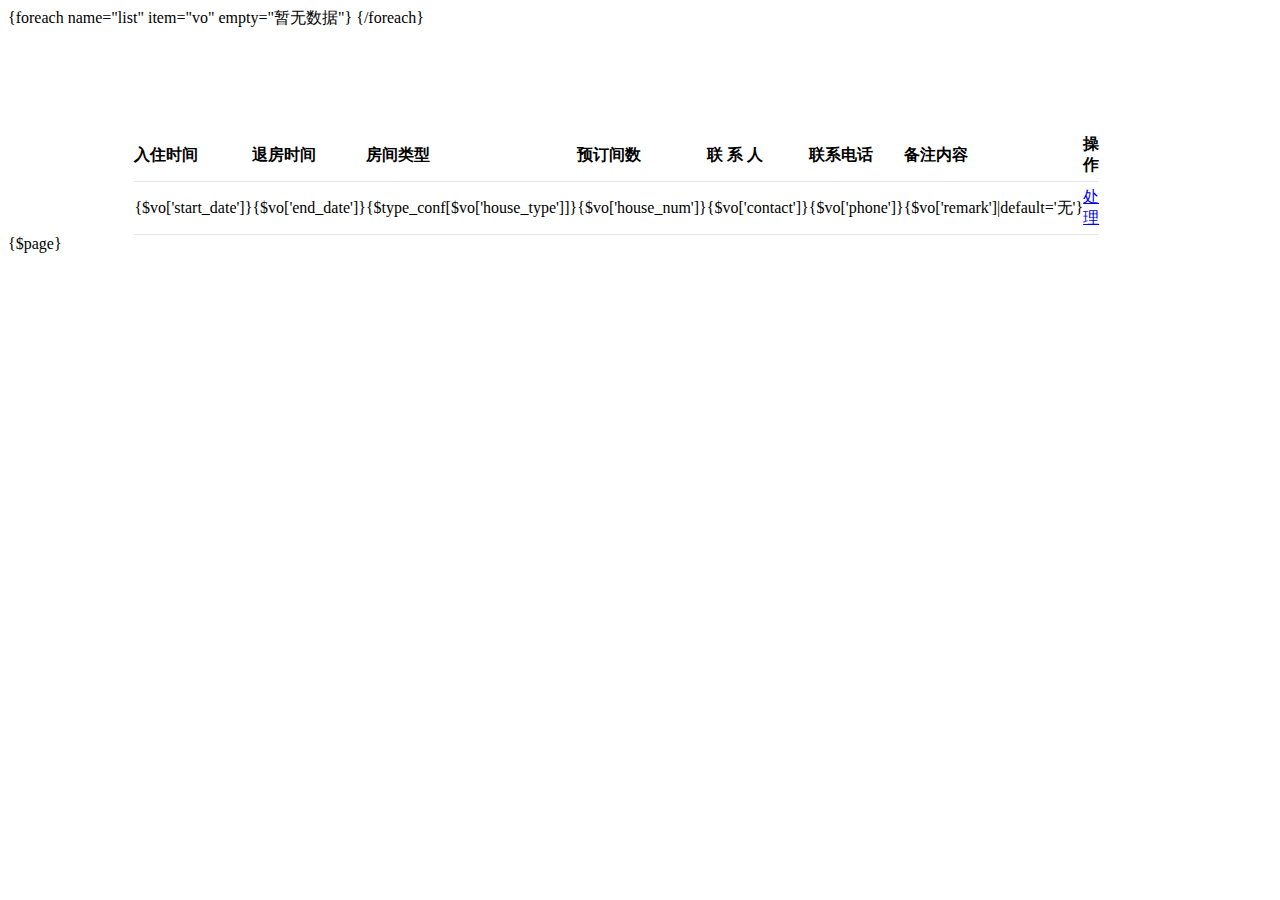
==== app/admin/view/index/index.html @ 381c4198 "finish hotel reserve work" ====
<!DOCTYPE html>
<html lang="en">
<head>
    <meta charset="UTF-8">
    <title>登录</title>
<!--    <link href="/style/css/login.css" rel="stylesheet" type="text/css">-->
</head>
<style>

    #area_list{
        margin-left:10%;
        margin-top:100px;
        width:70%;
    }
    #area_list td,#area_list th{
        height:25px;
        width:200px;
        text-align:left;
        padding-top:5px;
        padding-bottom:5px;
        border-bottom:1px solid #E3E6EB;
    }

    #area_list tr{
    }
    #area_list input{
        border:none;
        width:100%;
        height:25px;
        line-height:25px;
    }

    .pagination{
        margin-top:50px;
        position: absolute;
        left: 20%;
    }

</style>
<body>

<table id="area_list" width="100%" border="0" cellspacing="0" cellpadding="0">
    <tr>
        <th class="line_l">入住时间</th>
        <th class="line_l">退房时间</th>
        <th class="line_l">房间类型</th>
        <th class="line_l">预订间数</th>
        <th class="line_l">联 系 人</th>
        <th class="line_l">	联系电话</th>
        <th class="line_l">备注内容</th>
        <th class="line_l">操作</th>
    </tr>
    {foreach name="list" item="vo" empty="暂无数据"}
        <tr>
            <td>{$vo['start_date']}</td>
            <td>{$vo['end_date']}</td>
            <td>{$type_conf[$vo['house_type']]}</td>
            <td>{$vo['house_num']}</td>
            <td>{$vo['contact']}</td>
            <td>{$vo['phone']}</td>
            <td>{$vo['remark']|default='无'}</td>
            <td>
                <a class="caoedit" href="__URL__/edit?id={$vo['id']}">处理</a>
            </td>
        </tr>
    {/foreach}
</table>


    <div>{$page}</div>




</body>



</html>
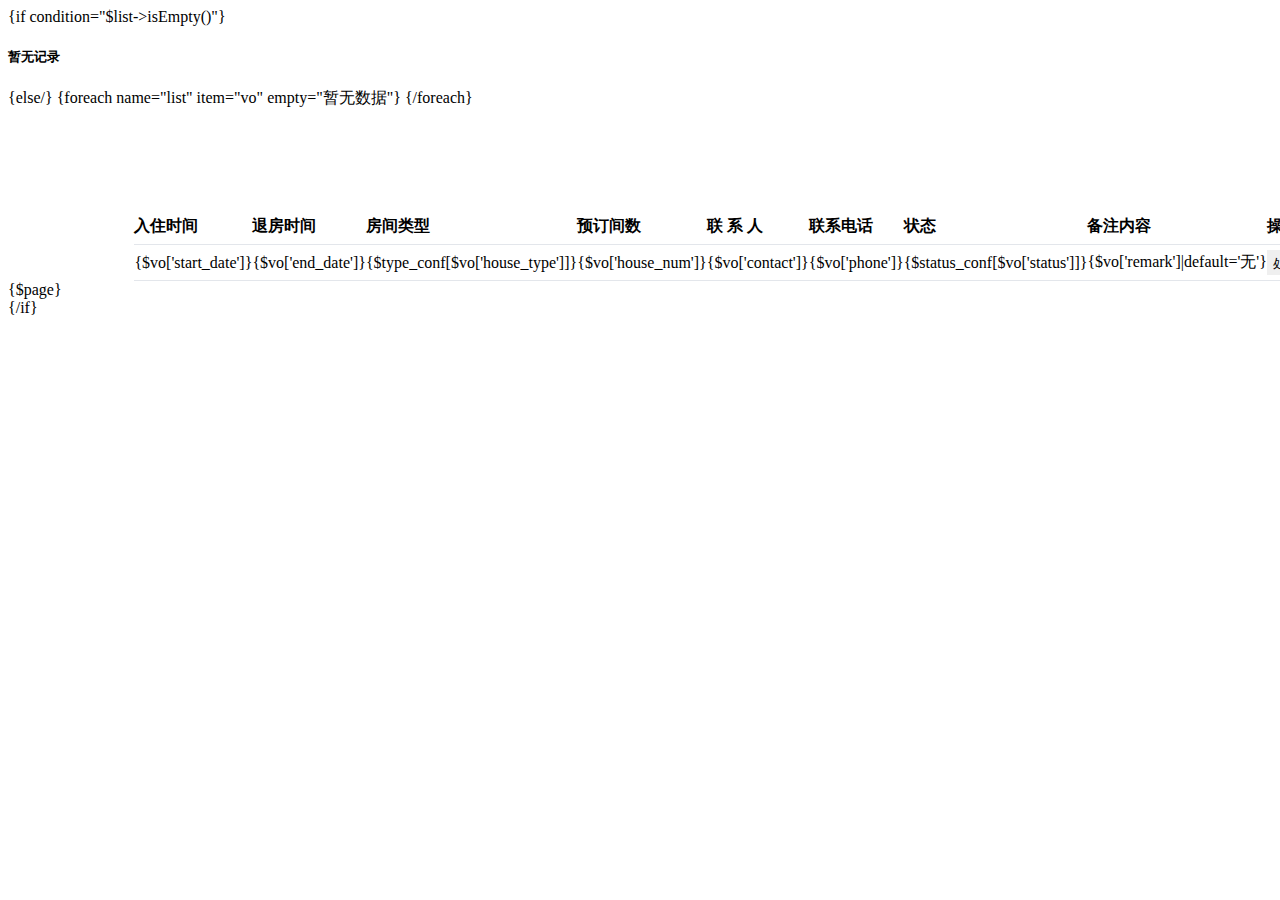
==== commit 64a3ebde: "finish hotel reserve work-2" ====
--- a/app/admin/view/index/index.html
+++ b/app/admin/view/index/index.html
@@ -2,8 +2,9 @@
 <html lang="en">
 <head>
     <meta charset="UTF-8">
-    <title>登录</title>
-<!--    <link href="/style/css/login.css" rel="stylesheet" type="text/css">-->
+    <title>房间预定列表</title>
+    <script src="/style/js/jquery.min.js"></script>
+    <script src="/style/js/layer.js"></script>
 </head>
 <style>
 
@@ -35,10 +36,33 @@
         position: absolute;
         left: 20%;
     }
+    #house_id{
+        display:none;
+    }
+    .deal_box{
+        font-size:15px;
+        width:200px;
+        margin-bottom: 100px;
+        margin-left:5px;
+    }
+    .deal_box select{
+        width:120px;
+        height:30px;
+    }
+    .dealbtn{
+        width:50px;
+        height:30px;
+        border-radius:5px;
+        margin-left:20px;
+        margin-top:3px;
+    }
 
 </style>
 <body>
 
+{if condition="$list->isEmpty()"}
+<h5 class='text-center text-muted'>暂无记录</h5>
+{else/}
 <table id="area_list" width="100%" border="0" cellspacing="0" cellpadding="0">
     <tr>
         <th class="line_l">入住时间</th>
@@ -47,6 +71,7 @@
         <th class="line_l">预订间数</th>
         <th class="line_l">联 系 人</th>
         <th class="line_l">	联系电话</th>
+        <th class="line_l">状态</th>
         <th class="line_l">备注内容</th>
         <th class="line_l">操作</th>
     </tr>
@@ -58,22 +83,67 @@
             <td>{$vo['house_num']}</td>
             <td>{$vo['contact']}</td>
             <td>{$vo['phone']}</td>
+            <td>{$status_conf[$vo['status']]}</td>
             <td>{$vo['remark']|default='无'}</td>
             <td>
-                <a class="caoedit" href="__URL__/edit?id={$vo['id']}">处理</a>
+                <input type="button"  class="caoedit" onclick="deal({$vo['id']})" value="处理">
             </td>
         </tr>
     {/foreach}
 </table>
 
+<div>{$page}</div>
 
-    <div>{$page}</div>
+{/if}
 
 
-
+<input id="house_id" val="0"/>
 
 </body>
+<script>
 
+    function deal(house_id) {
+        $("#house_id").val(house_id)
+        layer.open({
+            type: 1,
+            content: '<div id="house_deal">\n' +
+                '    <div class="deal_box">\n' +
+                '        <select style="font-size:12px;" class="house_status">\n' +
+                '            {foreach name="status_conf" key="key" item="val"}\n' +
+                '            <option value="{$key}">\n' +
+                '                {$val}\n' +
+                '            </option>\n' +
+                '            {/foreach}\n' +
+                '        </select>\n' +
+                '        <input type="button" class="dealbtn" value="确认" onclick="dealconfirm()">\n' +
+                '    </div>\n' +
+                '</div>'
+        });
+    }
+    function dealconfirm(){
+        var house_id = $("#house_id").val();
+        var status = $(".house_status option:selected").val();
+        $(".dealbtn").attr({ disabled: "disabled" });
+        $.ajax({
+            url: "__URL__/editstatus",
+            type: "post",
+            data:{'house_id':house_id,'status':status},
+            dataType: "json",
+            success:function(d){
+                layer.msg(d.msg,{time:2000});
+                if(d.code === 0){
+                    $(".dealbtn").removeAttr("disabled");
+                }else{
+                    setTimeout(function(){location.reload()}, 1000); //1秒刷新
+                }
+            },
+            error:function () {
+                $(".dealbtn").removeAttr("disabled");
+                layer.msg("请求失败",{time:2000});
+            }
+        });
+    }
+</script>
 
 
 </html>